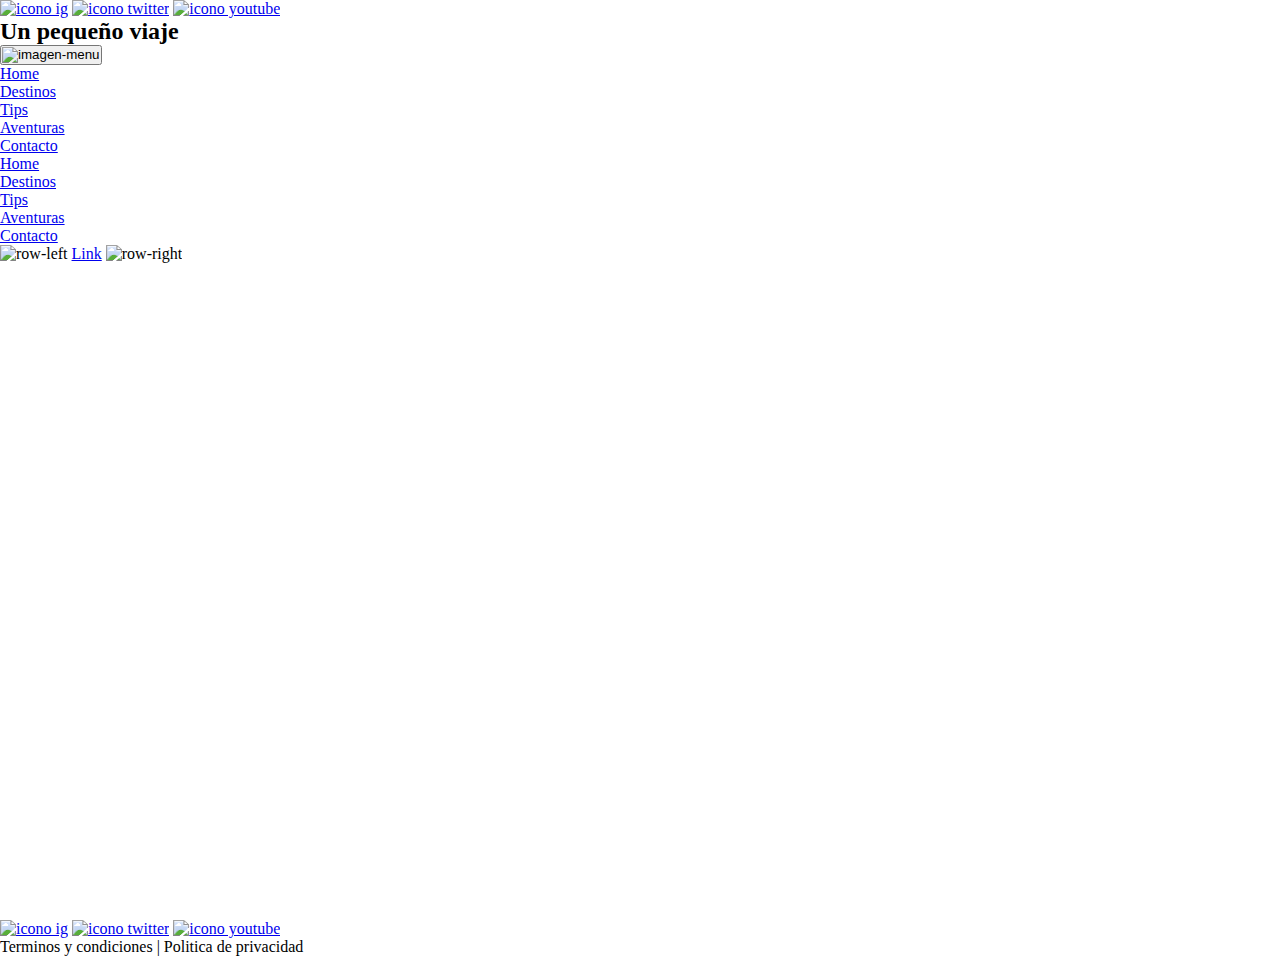
==== index.html @ 391578c3 "aplicando bootstrap al form-contacto.html" ====
<!DOCTYPE html>
<html>
<head>
    <meta charset="UTF-8">
    <meta http-equiv="X-UA-Compatible" content="IE=edge">
    <meta name="viewport" content="width=device-width, initial-scale=1.0">
    <link rel="preconnect" href="https://fonts.googleapis.com">
    <link rel="preconnect" href="https://fonts.gstatic.com" crossorigin>
    <link href="https://fonts.googleapis.com/css2?family=Amatic+SC:wght@700&display=swap" rel="stylesheet">
    <link rel="preconnect" href="https://fonts.googleapis.com">
    <link rel="preconnect" href="https://fonts.gstatic.com" crossorigin>
    <link href="https://fonts.googleapis.com/css2?family=Roboto:wght@100&display=swap" rel="stylesheet">
    <link rel="stylesheet" href="https://cdn.jsdelivr.net/npm/bootstrap@4.6.1/dist/css/bootstrap.min.css" 
    integrity="sha384-zCbKRCUGaJDkqS1kPbPd7TveP5iyJE0EjAuZQTgFLD2ylzuqKfdKlfG/eSrtxUkn" crossorigin="anonymous">
    <link rel="stylesheet" href="estilo.css">
    <title>Un pequeño viaje</title>
</head>
<body>
    <div class="container-fluid">
        <header class="row">
            <div class="d-none d-md-block col-12">
                <a href="#"><img class="icono pr-1" src="./rutas/Images/instagram.png" alt="icono ig"></a>
                <a href="#"><img class="icono pr-1" src="./rutas/Images/twitter.png" alt="icono twitter"></a>
                <a href="#"><img class="icono pr-1" src="./rutas/Images/youtube.png" alt="icono youtube"></a>
            </div>
            <div class="pt-4 pb-4 bg-dark text-white d-flex justify-content-around align-items-center col-12">
                <h1 class="titulo_principal m-0">Un pequeño viaje</h1>
                <div class="navbar navbar-expand d-md-none">
                    <button class="btn navbar-toggler" type="button" data-bs-togle="collapse" data-bs-target="#opciones">
                        <img class="menu" src="./rutas/Images/menu.png" alt="imagen-menu">
                    </button>
                    <ul class="navbar-nav" aria-labelledby="">
                        <li class="link"><a href="index.html">Home</a></li>
                        <li class="link"><a href="rutas/destinos.html">Destinos</a></li>
                        <li class="link"><a href="rutas/tips.html">Tips</a></li>
                        <li class="link"><a href="rutas/aventuras.html">Aventuras</a></li>
                        <li class="link"><a href="rutas/form-contacto.html">Contacto</a></li>
                    </ul>
                </div> 
            </div>
            <nav class="d-none d-md-block col-md-12">
                <ul class="m-0 d-md-flex justify-content-center">
                    <li class="d-md-inline p-2"><a class="link text-decoration-none" href="index.html">Home</a></li>
                    <li class="d-md-inline p-2"><a class="link text-decoration-none" href="rutas/destinos.html">Destinos</a></li>
                    <li class="d-md-inline p-2"><a class="link text-decoration-none" href="rutas/tips.html">Tips</a></li>
                    <li class="d-md-inline p-2"><a class="link text-decoration-none" href="rutas/aventuras.html">Aventuras</a></li>
                    <li class="d-md-inline p-2"><a class="link text-decoration-none" href="rutas/form-contacto.html">Contacto</a></li>
                </ul>
            </nav>
        </header>
        <main class="row">
            <div id="hero" class="col-12 w-100 d-flex justify-content-around align-items-center">
                <img class="arrow rounded-pill" src="./rutas/Images/row-left.png" alt="row-left">
                <a class="link text-decoration-none" href="#" target="_blank" rel="link dinamico">Link</a>
                <img class="arrow rounded-pill" id="row-right" src="./rutas/Images/row-right.png" alt="row-right">        
            </div>
        </main>
        <footer class="pb-3 mt-4 d-flex flex-column align-items-center row">
            <div class="pb-2 d-md-none">
                <a href="#"><img class="icono pr-1" src="./rutas/Images/instagram.png" alt="icono ig"></a>
                <a href="#"><img class="icono pr-1" src="./rutas/Images/twitter.png" alt="icono twitter"></a>
                <a href="#"><img class="icono pr-1" src="./rutas/Images/youtube.png" alt="icono youtube"></a>
            </div>
            <p class="p__footer mb-0">Terminos y condiciones | Politica de privacidad</p>
        </footer>
    </div>
</body>
</html>
---- estilo.css ----
body{
    font-size: 1em;
}

*{
    padding: 0;
    margin: 0;
}
li{
    list-style: none;
}
.titulo_principal{
    font-family: 'Matic';
    font-size: 1.5rem;
}

.icono{
    height: 1rem;
    width: 1.2rem;
}

.menu{
    height: 1.5rem ;
}

.arrow{
    height: 2rem;
}



#hero{
    height: 75vh;
    background-image: url(./rutas/Images/Laguna-esmeralda.jpg);
    background-size: cover;
    background-repeat: no-repeat;
    background-position: center center;
}

.email{
    height: 5rem;
}
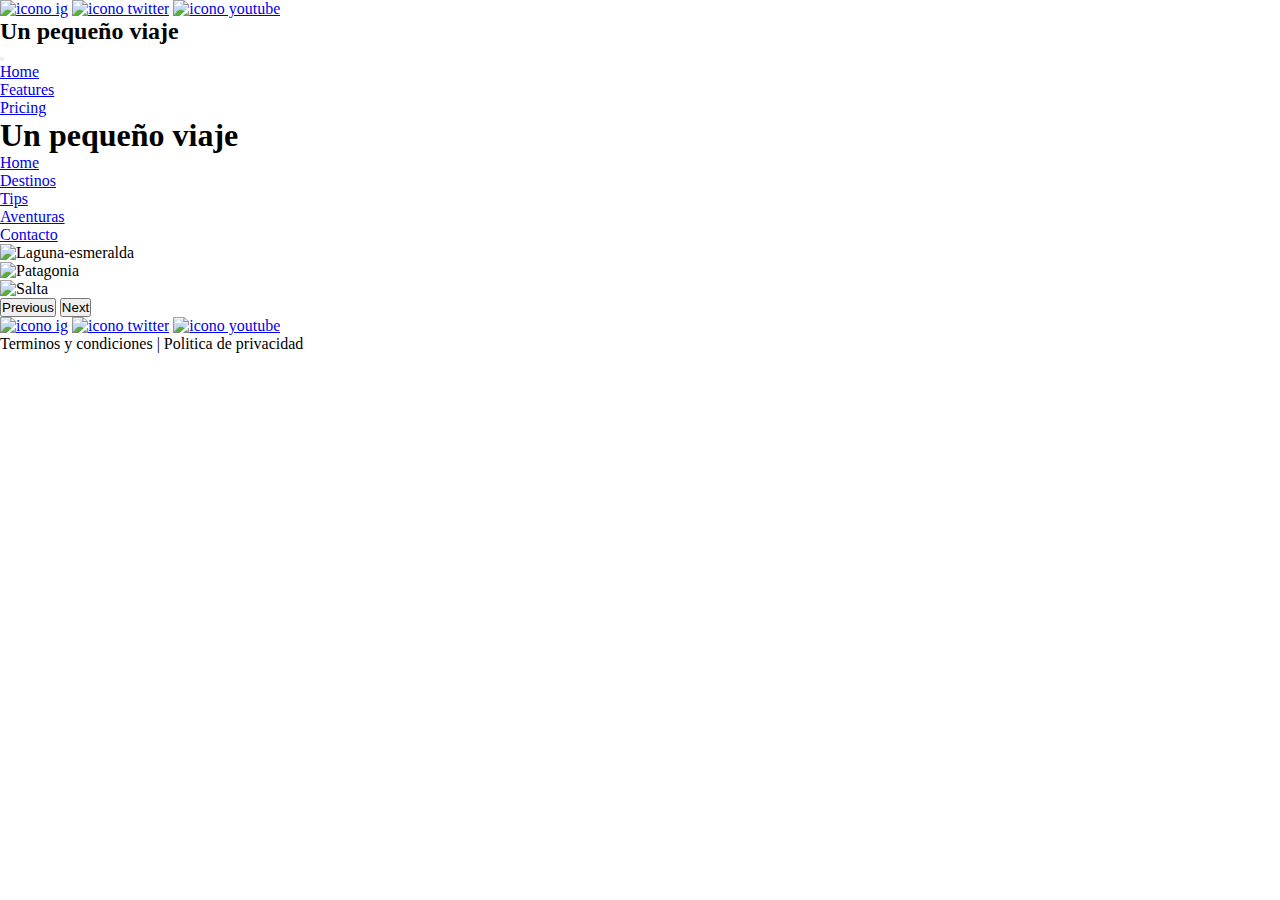
==== commit fa02d9d2: "agregando menu-burger y slide al index.html" ====
--- a/index.html
+++ b/index.html
@@ -23,22 +23,29 @@
                 <a href="#"><img class="icono pr-1" src="./rutas/Images/twitter.png" alt="icono twitter"></a>
                 <a href="#"><img class="icono pr-1" src="./rutas/Images/youtube.png" alt="icono youtube"></a>
             </div>
-            <div class="pt-4 pb-4 bg-dark text-white d-flex justify-content-around align-items-center col-12">
-                <h1 class="titulo_principal m-0">Un pequeño viaje</h1>
-                <div class="navbar navbar-expand d-md-none">
-                    <button class="btn navbar-toggler" type="button" data-bs-togle="collapse" data-bs-target="#opciones">
-                        <img class="menu" src="./rutas/Images/menu.png" alt="imagen-menu">
-                    </button>
-                    <ul class="navbar-nav" aria-labelledby="">
-                        <li class="link"><a href="index.html">Home</a></li>
-                        <li class="link"><a href="rutas/destinos.html">Destinos</a></li>
-                        <li class="link"><a href="rutas/tips.html">Tips</a></li>
-                        <li class="link"><a href="rutas/aventuras.html">Aventuras</a></li>
-                        <li class="link"><a href="rutas/form-contacto.html">Contacto</a></li>
+            <nav class="col-12 pt-4 pb-4 d-md-none navbar navbar-expand-lg navbar-light bg-info align-items-center">
+                <div class="container-fluid d-flex justify-content-around">
+                  <h3 class="navbar-brand m-0 p-0 titulo_principal">Un pequeño viaje </h3>
+                  <button class="navbar-toggler" type="button" data-bs-toggle="collapse" data-bs-target="#navbarNav" aria-controls="navbarNav" aria-expanded="false" aria-label="Toggle navigation">
+                    <span class="navbar-toggler-icon"></span>
+                  </button>
+                  <div class="collapse navbar-collapse" id="navbarNav">
+                    <ul class="navbar-nav">
+                      <li class="nav-item">
+                        <a class="nav-link active" aria-current="page" href="#">Home</a>
+                      </li>
+                      <li class="nav-item">
+                        <a class="nav-link" href="#">Features</a>
+                      </li>
+                      <li class="nav-item">
+                        <a class="nav-link" href="#">Pricing</a>
+                      </li>
                     </ul>
-                </div> 
-            </div>
-            <nav class="d-none d-md-block col-md-12">
+                  </div>
+                </div>
+              </nav>
+            <nav id="desktop" class="d-none d-md-block col-md-12">
+                <h1 id="titulo_principal" class="m-0 pt-4 pb-4 bg-dark text-light text-md-center">Un pequeño viaje</h1>
                 <ul class="m-0 d-md-flex justify-content-center">
                     <li class="d-md-inline p-2"><a class="link text-decoration-none" href="index.html">Home</a></li>
                     <li class="d-md-inline p-2"><a class="link text-decoration-none" href="rutas/destinos.html">Destinos</a></li>
@@ -49,14 +56,35 @@
             </nav>
         </header>
         <main class="row">
-            <div id="hero" class="col-12 w-100 d-flex justify-content-around align-items-center">
+            <div id="carouselExampleControlsNoTouching" class="carousel slide col-12 w-100 p-0 " data-touch="false" data-interval="false">
+                <div class="carousel-inner">
+                  <div class="carousel-item active">
+                    <img src="./rutas/Images/Laguna-esmeralda.jpg" class="d-block w-100 hero" alt="Laguna-esmeralda">
+                  </div>
+                  <div class="carousel-item">
+                    <img src="./rutas/Images/Patagonia.jpg" class="d-block w-100 hero" alt="Patagonia">
+                  </div>
+                  <div class="carousel-item">
+                    <img src="./rutas/Images/Salta.jpg" class="d-block w-100 hero" alt="Salta">
+                  </div>
+                </div>
+                <button class="carousel-control-prev" type="button" data-target="#carouselExampleControlsNoTouching" data-slide="prev">
+                  <span class="carousel-control-prev-icon" aria-hidden="true"></span>
+                  <span class="sr-only">Previous</span>
+                </button>
+                <button class="carousel-control-next" type="button" data-target="#carouselExampleControlsNoTouching" data-slide="next">
+                  <span class="carousel-control-next-icon" aria-hidden="true"></span>
+                  <span class="sr-only">Next</span>
+                </button>
+              </div>
+            <!-- <div id="hero" class="col-12 w-100 d-flex justify-content-around align-items-center">
                 <img class="arrow rounded-pill" src="./rutas/Images/row-left.png" alt="row-left">
                 <a class="link text-decoration-none" href="#" target="_blank" rel="link dinamico">Link</a>
                 <img class="arrow rounded-pill" id="row-right" src="./rutas/Images/row-right.png" alt="row-right">        
-            </div>
+            </div> -->
         </main>
-        <footer class="pb-3 mt-4 d-flex flex-column align-items-center row">
-            <div class="pb-2 d-md-none">
+        <footer class=" position-fixed fixed-bottom pb-3 mt-md-4 d-flex flex-column align-items-center row">
+            <div class=" pb-2 d-md-none">
                 <a href="#"><img class="icono pr-1" src="./rutas/Images/instagram.png" alt="icono ig"></a>
                 <a href="#"><img class="icono pr-1" src="./rutas/Images/twitter.png" alt="icono twitter"></a>
                 <a href="#"><img class="icono pr-1" src="./rutas/Images/youtube.png" alt="icono youtube"></a>
@@ -64,5 +92,8 @@
             <p class="p__footer mb-0">Terminos y condiciones | Politica de privacidad</p>
         </footer>
     </div>
+
+    <script src="https://cdn.jsdelivr.net/npm/jquery@3.5.1/dist/jquery.slim.min.js" integrity="sha384-DfXdz2htPH0lsSSs5nCTpuj/zy4C+OGpamoFVy38MVBnE+IbbVYUew+OrCXaRkfj" crossorigin="anonymous"></script>
+    <script src="https://cdn.jsdelivr.net/npm/bootstrap@4.6.1/dist/js/bootstrap.bundle.min.js" integrity="sha384-fQybjgWLrvvRgtW6bFlB7jaZrFsaBXjsOMm/tB9LTS58ONXgqbR9W8oWht/amnpF" crossorigin="anonymous"></script>
 </body>
 </html>--- a/estilo.css
+++ b/estilo.css
@@ -29,14 +29,6 @@
 
 
 
-#hero{
-    height: 75vh;
-    background-image: url(./rutas/Images/Laguna-esmeralda.jpg);
-    background-size: cover;
-    background-repeat: no-repeat;
-    background-position: center center;
-}
-
-.email{
-    height: 5rem;
+.hero{
+    height: 60vh;
 }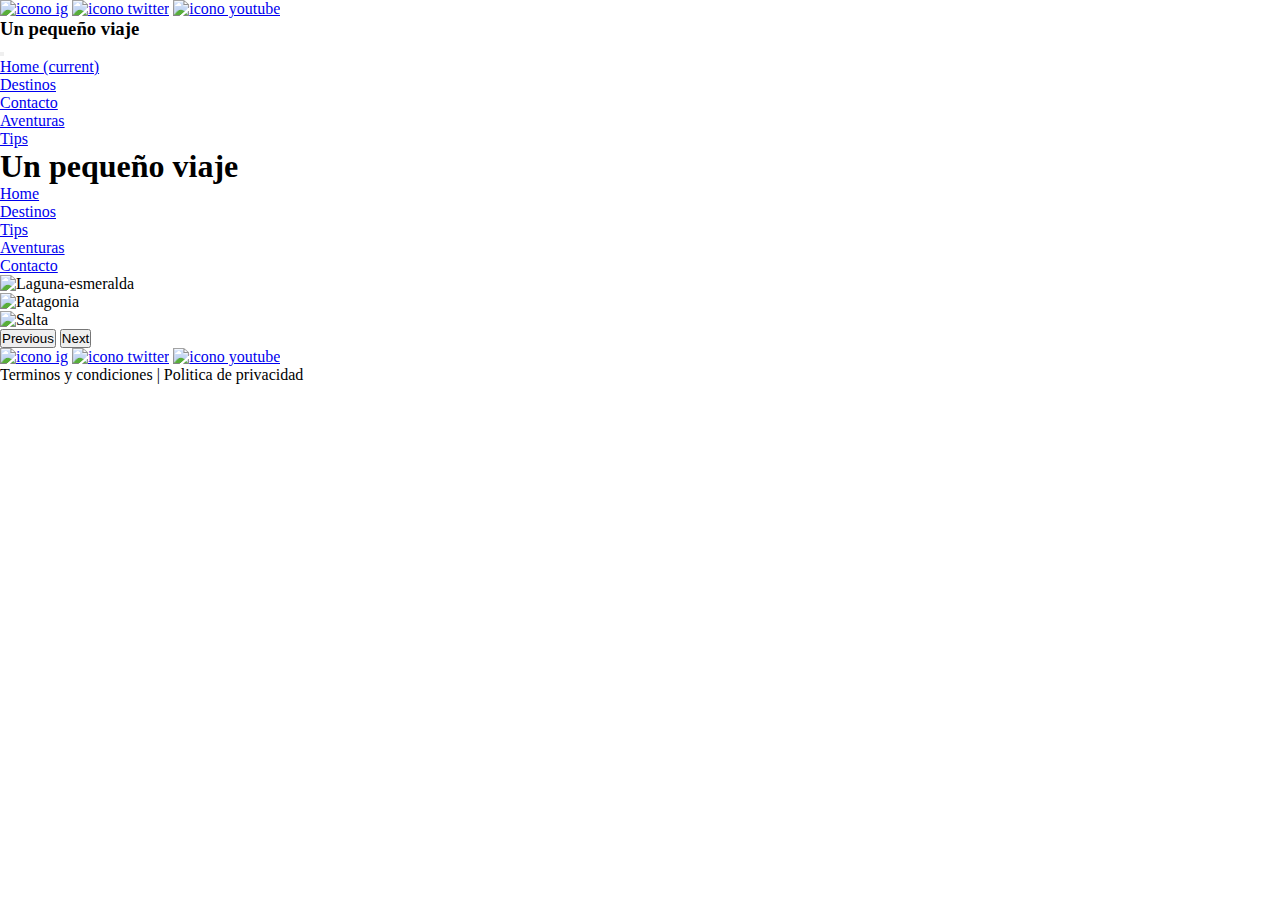
==== commit de456625: "agregando text align a los nav-items del menu" ====
--- a/index.html
+++ b/index.html
@@ -23,25 +23,29 @@
                 <a href="#"><img class="icono pr-1" src="./rutas/Images/twitter.png" alt="icono twitter"></a>
                 <a href="#"><img class="icono pr-1" src="./rutas/Images/youtube.png" alt="icono youtube"></a>
             </div>
-            <nav class="col-12 pt-4 pb-4 d-md-none navbar navbar-expand-lg navbar-light bg-info align-items-center">
-                <div class="container-fluid d-flex justify-content-around">
-                  <h3 class="navbar-brand m-0 p-0 titulo_principal">Un pequeño viaje </h3>
-                  <button class="navbar-toggler" type="button" data-bs-toggle="collapse" data-bs-target="#navbarNav" aria-controls="navbarNav" aria-expanded="false" aria-label="Toggle navigation">
-                    <span class="navbar-toggler-icon"></span>
-                  </button>
-                  <div class="collapse navbar-collapse" id="navbarNav">
-                    <ul class="navbar-nav">
-                      <li class="nav-item">
-                        <a class="nav-link active" aria-current="page" href="#">Home</a>
+            <nav class="col-12 pt-4 pb-4 d-md-none navbar navbar-expand-lg navbar-light bg-dark justify-content-around align-items-center">
+                <h3 class="navbar-brand text-light m-0 p-0">Un pequeño viaje </h3>
+                <button class="navbar-toggler" type="button" data-toggle="collapse" data-target="#navbarNav" aria-controls="navbarNav" aria-expanded="false" aria-label="Toggle navigation">
+                  <span class="navbar-toggler-icon"></span>
+                </button>
+                <div class="collapse navbar-collapse" id="navbarNav">
+                  <ul class="navbar-nav">
+                    <li class="nav-item active text-center">
+                      <a class="nav-link text-light" href="#">Home <span class="sr-only">(current)</span></a>
+                    </li>
+                    <li class="nav-item text-center">
+                      <a class="nav-link text-light" href="#">Destinos</a>
+                    </li>
+                    <li class="nav-item text-center">
+                      <a class="nav-link text-light" href="./rutas/form-contacto.html">Contacto</a>
+                    </li>
+                    <li class="nav-item text-center">
+                      <a class="nav-link text-light" href="#">Aventuras</a>
+                    </li>
+                    <li class="nav-item text-center">
+                        <a class="nav-link text-light" href="#">Tips</a>
                       </li>
-                      <li class="nav-item">
-                        <a class="nav-link" href="#">Features</a>
-                      </li>
-                      <li class="nav-item">
-                        <a class="nav-link" href="#">Pricing</a>
-                      </li>
-                    </ul>
-                  </div>
+                  </ul>
                 </div>
               </nav>
             <nav id="desktop" class="d-none d-md-block col-md-12">
@@ -56,7 +60,7 @@
             </nav>
         </header>
         <main class="row">
-            <div id="carouselExampleControlsNoTouching" class="carousel slide col-12 w-100 p-0 " data-touch="false" data-interval="false">
+            <div id="carouselExampleControlsNoTouching" class="carousel slide col-12 p-0 " data-touch="false" data-interval="false">
                 <div class="carousel-inner">
                   <div class="carousel-item active">
                     <img src="./rutas/Images/Laguna-esmeralda.jpg" class="d-block w-100 hero" alt="Laguna-esmeralda">
@@ -83,7 +87,7 @@
                 <img class="arrow rounded-pill" id="row-right" src="./rutas/Images/row-right.png" alt="row-right">        
             </div> -->
         </main>
-        <footer class=" position-fixed fixed-bottom pb-3 mt-md-4 d-flex flex-column align-items-center row">
+        <footer class="pb-3 mt-md-4 d-flex flex-column align-items-center row">
             <div class=" pb-2 d-md-none">
                 <a href="#"><img class="icono pr-1" src="./rutas/Images/instagram.png" alt="icono ig"></a>
                 <a href="#"><img class="icono pr-1" src="./rutas/Images/twitter.png" alt="icono twitter"></a>
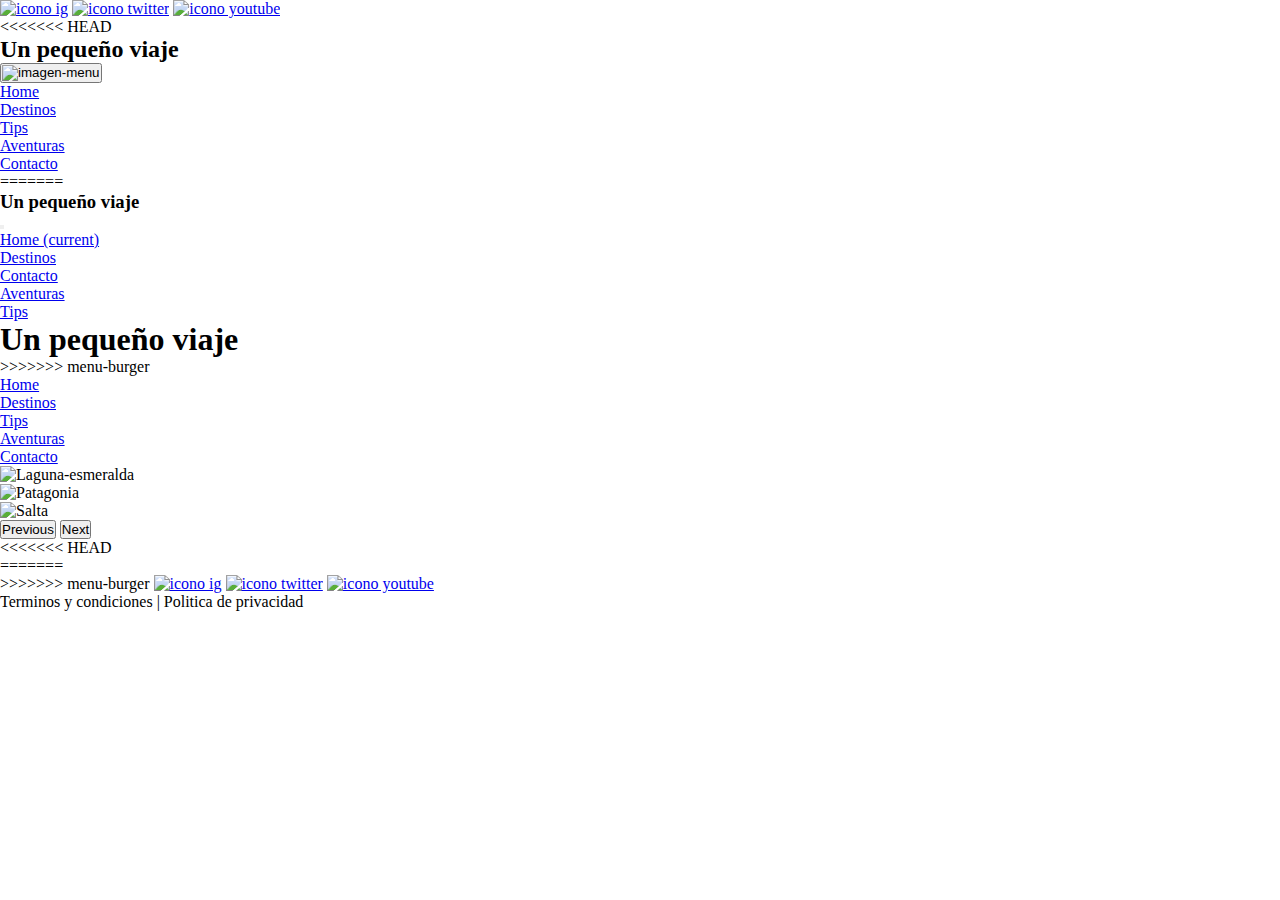
==== commit 27b05d2e: "error de mergeo" ====
--- a/index.html
+++ b/index.html
@@ -23,7 +23,25 @@
                 <a href="#"><img class="icono pr-1" src="./rutas/Images/twitter.png" alt="icono twitter"></a>
                 <a href="#"><img class="icono pr-1" src="./rutas/Images/youtube.png" alt="icono youtube"></a>
             </div>
-            <nav class="col-12 pt-4 pb-4 d-md-none navbar navbar-expand-lg navbar-light bg-dark justify-content-around align-items-center">
+<<<<<<< HEAD
+            <div class="pt-4 pb-4 bg-dark text-white d-flex justify-content-around align-items-center col-12">
+                <h1 class="titulo_principal m-0">Un pequeño viaje</h1>
+                <div class="navbar navbar-expand d-md-none">
+                    <button class="btn navbar-toggler" type="button" data-bs-togle="collapse" data-bs-target="#opciones">
+                        <img class="menu" src="./rutas/Images/menu.png" alt="imagen-menu">
+                    </button>
+                    <ul class="navbar-nav" aria-labelledby="">
+                        <li class="link"><a href="index.html">Home</a></li>
+                        <li class="link"><a href="rutas/destinos.html">Destinos</a></li>
+                        <li class="link"><a href="rutas/tips.html">Tips</a></li>
+                        <li class="link"><a href="rutas/aventuras.html">Aventuras</a></li>
+                        <li class="link"><a href="rutas/form-contacto.html">Contacto</a></li>
+                    </ul>
+                </div> 
+            </div>
+            <nav class="d-none d-md-block col-md-12">
+=======
+            <nav id="mobile" class="col-12 pt-4 pb-4 d-md-none navbar navbar-expand-lg navbar-light bg-dark justify-content-around align-items-center">
                 <h3 class="navbar-brand text-light m-0 p-0">Un pequeño viaje </h3>
                 <button class="navbar-toggler" type="button" data-toggle="collapse" data-target="#navbarNav" aria-controls="navbarNav" aria-expanded="false" aria-label="Toggle navigation">
                   <span class="navbar-toggler-icon"></span>
@@ -48,8 +66,9 @@
                   </ul>
                 </div>
               </nav>
-            <nav id="desktop" class="d-none d-md-block col-md-12">
+            <nav id="desktop" class="p-0 d-none d-md-block col-12">
                 <h1 id="titulo_principal" class="m-0 pt-4 pb-4 bg-dark text-light text-md-center">Un pequeño viaje</h1>
+>>>>>>> menu-burger
                 <ul class="m-0 d-md-flex justify-content-center">
                     <li class="d-md-inline p-2"><a class="link text-decoration-none" href="index.html">Home</a></li>
                     <li class="d-md-inline p-2"><a class="link text-decoration-none" href="rutas/destinos.html">Destinos</a></li>
@@ -60,16 +79,16 @@
             </nav>
         </header>
         <main class="row">
-            <div id="carouselExampleControlsNoTouching" class="carousel slide col-12 p-0 " data-touch="false" data-interval="false">
+            <div id="carouselExampleControlsNoTouching" class="carousel slide col-12 p-0" data-touch="false" data-interval="false">
                 <div class="carousel-inner">
                   <div class="carousel-item active">
                     <img src="./rutas/Images/Laguna-esmeralda.jpg" class="d-block w-100 hero" alt="Laguna-esmeralda">
                   </div>
                   <div class="carousel-item">
-                    <img src="./rutas/Images/Patagonia.jpg" class="d-block w-100 hero" alt="Patagonia">
+                    <img src="./rutas/Images/Patagonia.jpg" class="d-block w-100 hero hero" alt="Patagonia">
                   </div>
                   <div class="carousel-item">
-                    <img src="./rutas/Images/Salta.jpg" class="d-block w-100 hero" alt="Salta">
+                    <img src="./rutas/Images/perito moreno.jpg" class="d-block w-100 hero" alt="Salta">
                   </div>
                 </div>
                 <button class="carousel-control-prev" type="button" data-target="#carouselExampleControlsNoTouching" data-slide="prev">
@@ -87,8 +106,13 @@
                 <img class="arrow rounded-pill" id="row-right" src="./rutas/Images/row-right.png" alt="row-right">        
             </div> -->
         </main>
+<<<<<<< HEAD
+        <footer class="pb-3 mt-4 d-flex flex-column align-items-center row">
+            <div class="pb-2 d-md-none">
+=======
         <footer class="pb-3 mt-md-4 d-flex flex-column align-items-center row">
             <div class=" pb-2 d-md-none">
+>>>>>>> menu-burger
                 <a href="#"><img class="icono pr-1" src="./rutas/Images/instagram.png" alt="icono ig"></a>
                 <a href="#"><img class="icono pr-1" src="./rutas/Images/twitter.png" alt="icono twitter"></a>
                 <a href="#"><img class="icono pr-1" src="./rutas/Images/youtube.png" alt="icono youtube"></a>
--- a/estilo.css
+++ b/estilo.css
@@ -23,12 +23,26 @@
     height: 1.5rem ;
 }
 
+
+.email{
+    height: 3.5rem;
+}
+
+
 .arrow{
     height: 2rem;
 }
 
 
 
-.hero{
-    height: 60vh;
+#hero{
+    height: 75vh;
+    background-image: url(./rutas/Images/Laguna-esmeralda.jpg);
+    background-size: cover;
+    background-repeat: no-repeat;
+    background-position: center center;
+}
+
+.email{
+    height: 5rem;
 }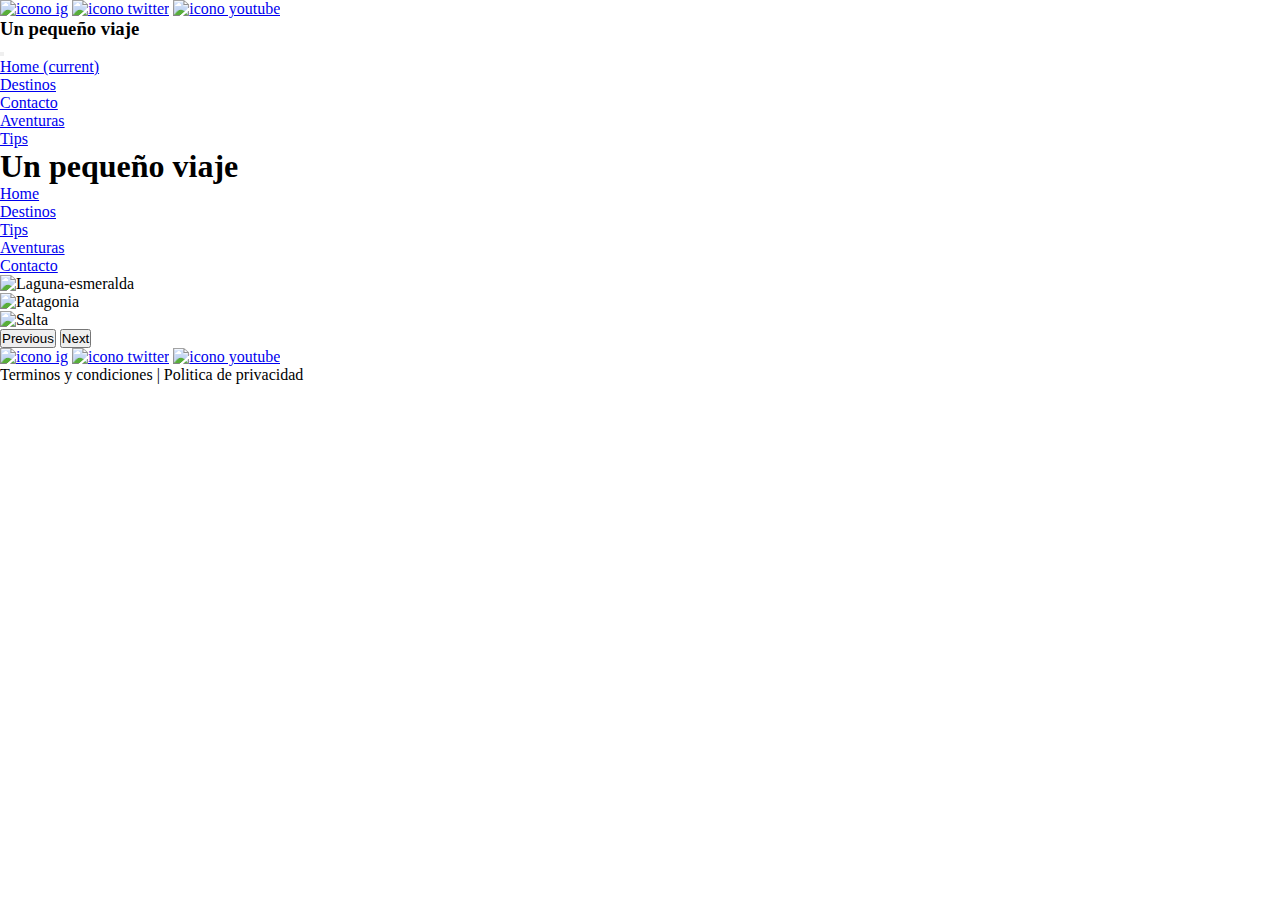
==== commit 9993233e: "ultimando detalles" ====
--- a/index.html
+++ b/index.html
@@ -23,24 +23,6 @@
                 <a href="#"><img class="icono pr-1" src="./rutas/Images/twitter.png" alt="icono twitter"></a>
                 <a href="#"><img class="icono pr-1" src="./rutas/Images/youtube.png" alt="icono youtube"></a>
             </div>
-<<<<<<< HEAD
-            <div class="pt-4 pb-4 bg-dark text-white d-flex justify-content-around align-items-center col-12">
-                <h1 class="titulo_principal m-0">Un pequeño viaje</h1>
-                <div class="navbar navbar-expand d-md-none">
-                    <button class="btn navbar-toggler" type="button" data-bs-togle="collapse" data-bs-target="#opciones">
-                        <img class="menu" src="./rutas/Images/menu.png" alt="imagen-menu">
-                    </button>
-                    <ul class="navbar-nav" aria-labelledby="">
-                        <li class="link"><a href="index.html">Home</a></li>
-                        <li class="link"><a href="rutas/destinos.html">Destinos</a></li>
-                        <li class="link"><a href="rutas/tips.html">Tips</a></li>
-                        <li class="link"><a href="rutas/aventuras.html">Aventuras</a></li>
-                        <li class="link"><a href="rutas/form-contacto.html">Contacto</a></li>
-                    </ul>
-                </div> 
-            </div>
-            <nav class="d-none d-md-block col-md-12">
-=======
             <nav id="mobile" class="col-12 pt-4 pb-4 d-md-none navbar navbar-expand-lg navbar-light bg-dark justify-content-around align-items-center">
                 <h3 class="navbar-brand text-light m-0 p-0">Un pequeño viaje </h3>
                 <button class="navbar-toggler" type="button" data-toggle="collapse" data-target="#navbarNav" aria-controls="navbarNav" aria-expanded="false" aria-label="Toggle navigation">
@@ -49,26 +31,25 @@
                 <div class="collapse navbar-collapse" id="navbarNav">
                   <ul class="navbar-nav">
                     <li class="nav-item active text-center">
-                      <a class="nav-link text-light" href="#">Home <span class="sr-only">(current)</span></a>
+                      <a class="nav-link text-light" href="index.html">Home <span class="sr-only">(current)</span></a>
                     </li>
                     <li class="nav-item text-center">
-                      <a class="nav-link text-light" href="#">Destinos</a>
+                      <a class="nav-link text-light" href="./rutas/destinos.html">Destinos</a>
                     </li>
                     <li class="nav-item text-center">
                       <a class="nav-link text-light" href="./rutas/form-contacto.html">Contacto</a>
                     </li>
                     <li class="nav-item text-center">
-                      <a class="nav-link text-light" href="#">Aventuras</a>
+                      <a class="nav-link text-light" href="/rutas/aventuras.html">Aventuras</a>
                     </li>
                     <li class="nav-item text-center">
-                        <a class="nav-link text-light" href="#">Tips</a>
+                        <a class="nav-link text-light" href="./rutas/tips.html">Tips</a>
                       </li>
                   </ul>
                 </div>
-              </nav>
+            </nav>
             <nav id="desktop" class="p-0 d-none d-md-block col-12">
                 <h1 id="titulo_principal" class="m-0 pt-4 pb-4 bg-dark text-light text-md-center">Un pequeño viaje</h1>
->>>>>>> menu-burger
                 <ul class="m-0 d-md-flex justify-content-center">
                     <li class="d-md-inline p-2"><a class="link text-decoration-none" href="index.html">Home</a></li>
                     <li class="d-md-inline p-2"><a class="link text-decoration-none" href="rutas/destinos.html">Destinos</a></li>
@@ -106,13 +87,8 @@
                 <img class="arrow rounded-pill" id="row-right" src="./rutas/Images/row-right.png" alt="row-right">        
             </div> -->
         </main>
-<<<<<<< HEAD
-        <footer class="pb-3 mt-4 d-flex flex-column align-items-center row">
-            <div class="pb-2 d-md-none">
-=======
-        <footer class="pb-3 mt-md-4 d-flex flex-column align-items-center row">
+        <footer class="mt-4 pb-3 mt-md-4 d-flex flex-column align-items-center row">
             <div class=" pb-2 d-md-none">
->>>>>>> menu-burger
                 <a href="#"><img class="icono pr-1" src="./rutas/Images/instagram.png" alt="icono ig"></a>
                 <a href="#"><img class="icono pr-1" src="./rutas/Images/twitter.png" alt="icono twitter"></a>
                 <a href="#"><img class="icono pr-1" src="./rutas/Images/youtube.png" alt="icono youtube"></a>
--- a/estilo.css
+++ b/estilo.css
@@ -6,9 +6,7 @@
     padding: 0;
     margin: 0;
 }
-li{
-    list-style: none;
-}
+
 .titulo_principal{
     font-family: 'Matic';
     font-size: 1.5rem;
@@ -35,14 +33,36 @@
 
 
 
-#hero{
-    height: 75vh;
-    background-image: url(./rutas/Images/Laguna-esmeralda.jpg);
-    background-size: cover;
-    background-repeat: no-repeat;
-    background-position: center center;
+.hero{
+    height: 70vh;
 }
 
-.email{
-    height: 5rem;
+.hero-height{
+    height: 50vh;
+}
+
+@media screen and(max-width:799px) {
+    .height-img-aventuras{
+        height: 10rem;
+    }
+}
+
+
+@media screen and (min-width:800px){
+    .hero{
+        height: 90vh;
+    }
+
+    .img-width{
+        width: 25rem;
+        height: 20rem;
+    }
+
+    .articulo-destinos{
+        width: 18rem;
+    }
+
+    .height-img-destinos{
+        height: 13rem;
+    }
 }